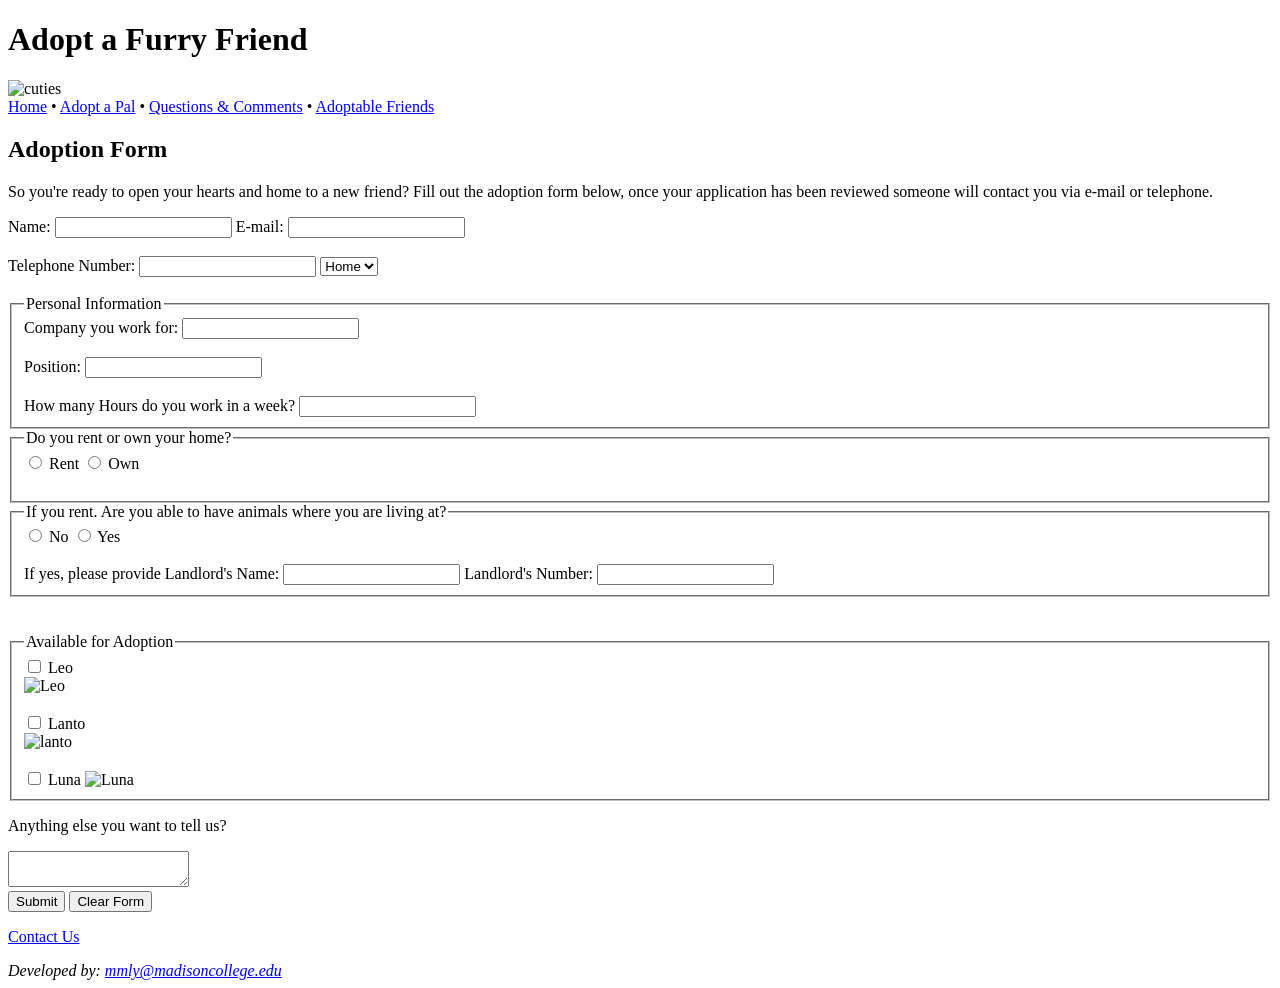
==== adoptAFriend.html @ 5c2df9a1 "Add files via upload" ====
<!DOCTYPE html>
<!--
    Author: Maipa Ly
    Date: 12/5/25
-->
<html lang="en">

<head>
    <title>Adoption Form</title>
    <meta charset="UTF-8">
    <meta name="viewport" content="width=device-width, initial-scale=1.0">
    <link rel="stylesheet" href="styleSheets/main.css">
    <link rel="stylesheet" href="styleSheets/adopt.css">
</head>

<body>

    <header>
       
        <h1>Adopt a Furry Friend</h1> 
        <img src="images/cutiee.png" alt="cuties">
        <nav>
            <a href="index.html">Home</a> &bull; <a href="adoptAFriend.html">Adopt a Pal</a> &bull; 
            <a href="questions.html">Questions & Comments</a> &bull; <a href="furyFriends.html">Adoptable Friends</a>
        </nav>
    </header>

    <main>
        <section>
            <h2 class="adoption">Adoption Form</h2>
            <p>So you're ready to open your hearts and home to a new friend? Fill out the adoption form below, once your application has been reviewed someone will contact you via e-mail or telephone.</p>
            <form action="http://itins3.madisoncollege.edu/echo.php" name="adoptionform" method="post">   
                <label for="name">Name:</label>
                <input type="text" name="name" id="name" required>

                <label for="email">E-mail:</label>
                <input type="email" name="email" id="email" required> 
                <br><br>

                <label for="phoneNumber">Telephone Number:</label>
                <input type="text" name="phoneNumber" id="phoneNumber" required>
                <select name="phoneNumber" id="number">
                    <option value="Home">Home</option>
                    <option value="Cell">Cell</option>
                </select>
                <br><br>    

                <fieldset>   
                <legend>Personal Information</legend>
                <label for="company">Company you work for:</label>
                <input type="text" id="company" name="company" required>
                <br><br>

                <label for="position">Position:</label>
                <input type="text" id="position" name="position">
                <br><br>

                <label for="hoursWork">How many Hours do you work in a week?</label>
                <input type="text" id="hoursWork" name="hoursWork" required>
                </fieldset>

                <fieldset>
                <legend>Do you rent or own your home?</legend>
                
                <input type="radio" id="rent" name="rentOrOwn" value="rent">
                <label for="rent">Rent</label>
              
                <input type="radio" id="own" name="rentOrOwn" value="own">  
                <label for="own">Own</label>
                <br><br>
                </fieldset>

                <fieldset>
                <legend>If you rent. Are you able to have animals where you are living at?</legend>
             
                <input type="radio" id="no" name="allowedOrNot" value="no">     
                <label for="no">No</label>

                <input type="radio" id="yes" name="allowedOrNot" value="yes">
                <label for="yes">Yes</label>
                <br><br> 

                <label for="landlordName">If yes, please provide Landlord's Name:</label>
                <input type="text" name="landlordName" id="landlordName">

                <label for="landlordNumber">Landlord's Number:</label>
                <input type="text" name="landlordNumber" id="landlordNumber">
                </fieldset>
                <br><br>
                
                <fieldset id="adopt">                   
                    <legend>Available for Adoption</legend>
                    <div class="myKids">  
                        <input type="checkbox" id="leo" name="leo" value="leo">
                        <label for="leo">Leo</label><br>
                        <img src="images/leo2.jpg" alt="Leo" id="leoL">
                        <br><br>
                    </div>
                    <div class="myKids">
                        <input type="checkbox" id="lanto" name="lanto" value="lanto">
                        <label for="lanto">Lanto</label><br>
                        <img src="images/lanto2.jpg" alt="lanto" id="lantoL">
                        <br><br>
                    </div>
                    <div class="myKids">
                        <input type="checkbox" id="luna" name="luna" value="luna">
                        <label for="luna">Luna</label>
                        <img src="images/luna2.jpg" alt="Luna" id="lunaL">
                    </div>
                </fieldset>

                <p>Anything else you want to tell us?</p>
                <textarea name="moreInfo" id="moreInfo"></textarea>

                <div id="buttons">
                    <input type="submit" value="Submit">
                    <input type="reset" value="Clear Form">
                </div>            
            </form>
        </section>
    </main>

    <footer>
        <p><a href="questions.html">Contact Us</a></p>
        <address>Developed by: <a href="mailto:mmly@madisoncollege.edu">mmly@madisoncollege.edu</a></address>
    </footer>

</body>

</html>
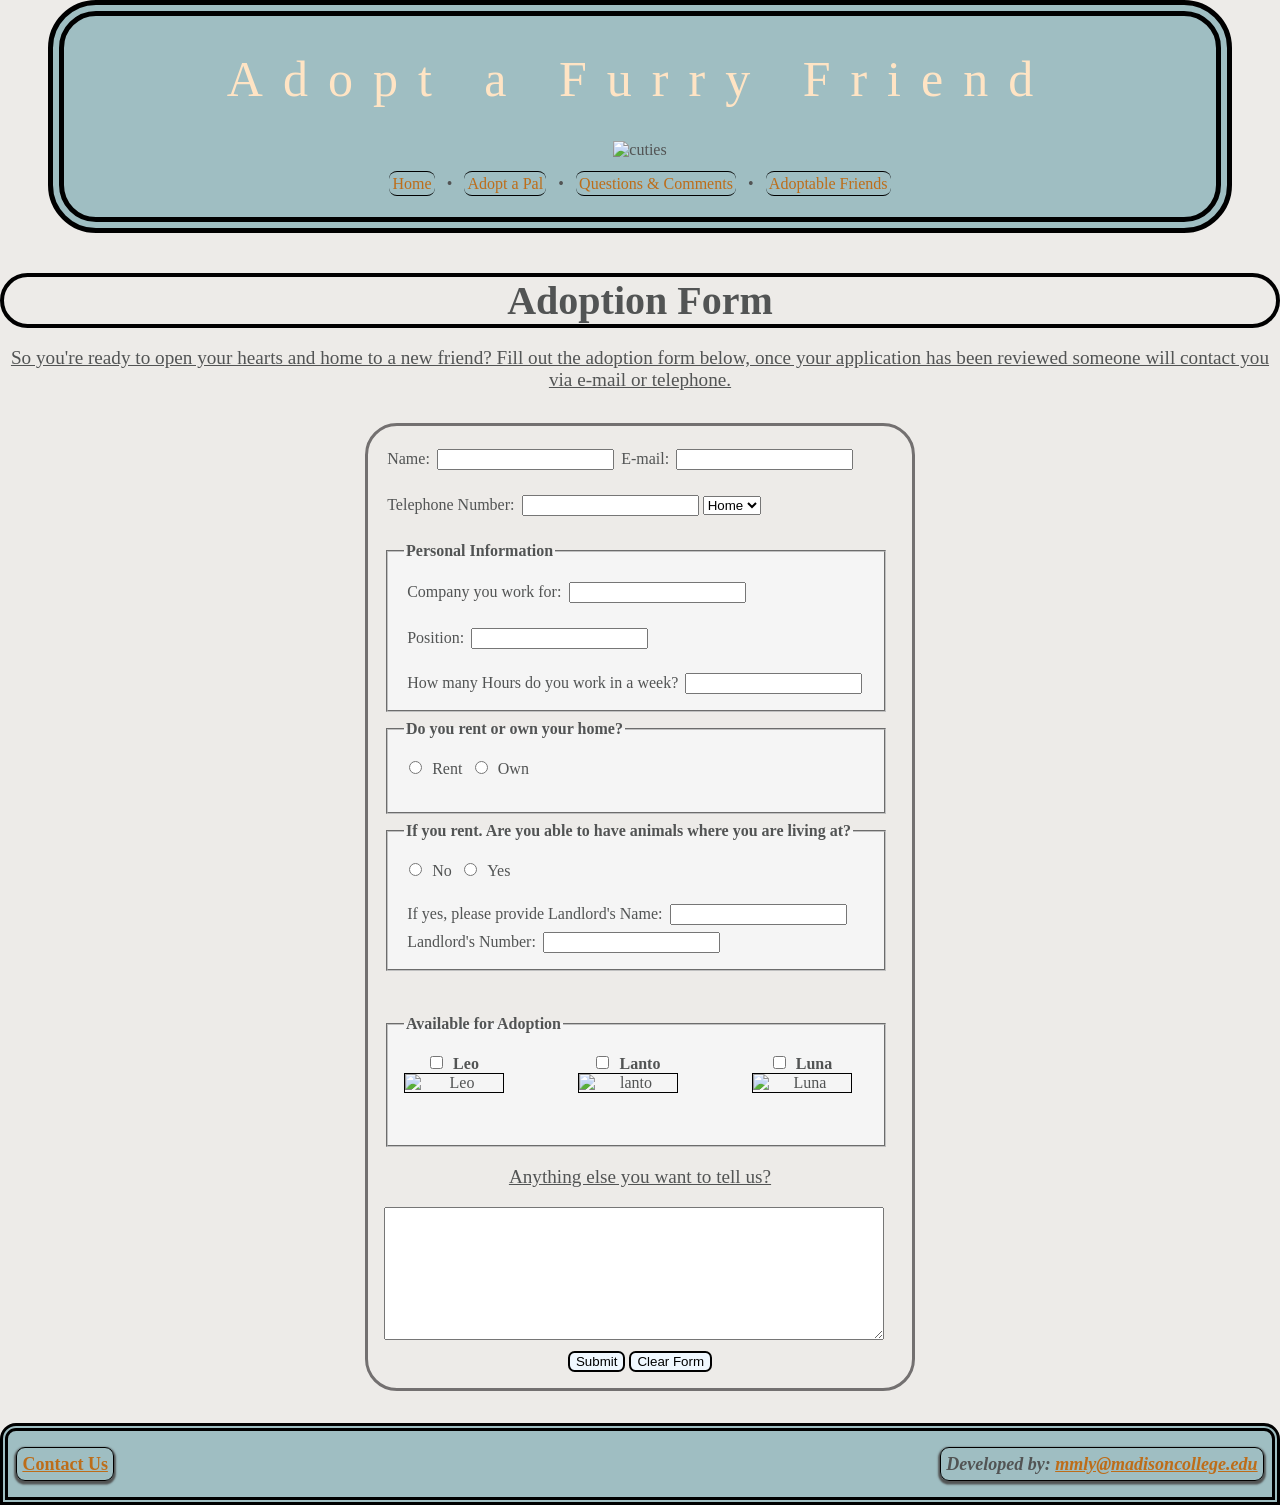
==== commit c7ce5ffc: "Update adoptAFriend.html" ====
--- a/adoptAFriend.html
+++ b/adoptAFriend.html
@@ -9,8 +9,8 @@
     <title>Adoption Form</title>
     <meta charset="UTF-8">
     <meta name="viewport" content="width=device-width, initial-scale=1.0">
-    <link rel="stylesheet" href="styleSheets/main.css">
-    <link rel="stylesheet" href="styleSheets/adopt.css">
+    <link rel="stylesheet" href="main.css">
+    <link rel="stylesheet" href="adopt.css">
 </head>
 
 <body>
--- a/main.css
+++ b/main.css
@@ -0,0 +1,132 @@
+/*
+    Author: Maipa Ly
+    Date: 12/5/25
+*/
+header {
+  text-align: center;
+  background-color: #9fbec2;
+  border-top: 1em double black;
+  border-bottom: 1em double black;
+  border-left: 1em double black;
+  border-right: 1em double black;
+  border-radius: 3em;
+  padding-bottom: 1.5em;
+  margin-left: 3em;
+  margin-right: 3em;
+}
+header img {
+  width: 300px;
+  padding-bottom: 1em;
+  max-width: 100%;
+  height: auto;
+}
+h1 {
+  color: bisque;
+  font-size: 50px;
+  letter-spacing: 0.4em;
+  text-align: center;
+  font-weight: normal;
+}
+h2 {
+  color: #525454;
+  font-size: 40px;
+  text-decoration: overline underline;
+}
+body {
+  font-family: Cambria, Cochin, Georgia, Times, "Times New Roman", serif;
+  margin: 0;
+  background-color: #edebe8;
+  color: #525454;
+  height: 100%;
+  padding: 0;
+}
+a:visited {
+  color: rgb(36, 34, 34);
+}
+a:link {
+  color: #bd6d19;
+}
+a:hover {
+  color: white;
+  text-shadow: 0.1em 0.1em 0.1em;
+}
+nav a {
+  text-decoration: none;
+  font-size: medium;
+  border-bottom: 0.1em solid black;
+  border-top: 0.1em solid black;
+  padding: 0.2em;
+  border-radius: 0.5em;
+  margin: 0.5em;
+}
+@media screen and (max-width: 640px) {
+  body {
+    font-family:
+      "Lucida Sans", "Lucida Sans Regular", "Lucida Grande",
+      "Lucida Sans Unicode", Geneva, Verdana, sans-serif;
+  }
+  a:link {
+    color: rgb(107, 128, 107);
+    font-size: x-large;
+    border: none;
+    border-left: 0.1em solid black;
+    border-right: 0.1em solid black;
+  }
+  main {
+    font-size: large;
+    font-weight: bold;
+  }
+  h2 {
+    color: #bd6d19;
+  }
+  a:hover {
+    color: black;
+  }
+}
+footer {
+  display: flex;
+  border: 0.5em double black;
+  border-top-left-radius: 1em;
+  border-top-right-radius: 1em;
+  padding-top: 1em;
+  padding-bottom: 1em;
+  padding-left: 0.5em;
+  padding-right: 0.5em;
+  justify-content: space-between;
+  align-items: center;
+  background-color: #9fbec2;
+  margin-top: auto;
+}
+footer p {
+  margin: 0;
+  font-size: large;
+  font-weight: bolder;
+  border: 0.1em solid black;
+  border-radius: 0.5em;
+  padding: 0.3em;
+  box-shadow: 0 0.1em 0.1em 0.1em;
+}
+footer address {
+  margin: 0;
+  font-size: large;
+  font-weight: bolder;
+  box-shadow: 0 0.1em 0.1em 0.1em;
+  border: 0.1em solid black;
+  border-radius: 0.5em;
+  padding: 0.3em;
+}
+footer a:visited {
+  color: #bd6d19;
+}
+footer a:hover {
+  color: whitesmoke;
+}
+* {
+  box-sizing: border-box;
+}
+main {
+  text-align: center;
+}
+#petOfMonth {
+  text-decoration: overline underline;
+}
--- a/adopt.css
+++ b/adopt.css
@@ -0,0 +1,87 @@
+/*
+    Author: Maipa Ly
+    Date: 12/5/25
+*/
+form {
+    border: .2em solid rgb(115, 112, 112);
+    border-radius: 2em;
+    width: 550px;
+    text-align: left;
+    margin-bottom: 3em;
+    padding: 1em;
+    margin: 2em auto;
+
+}
+fieldset img {
+    width: 150px;
+    display: block;
+    border: .1em solid black;
+}
+label {
+    font-size: 1em;
+    margin: .2em;
+}
+input {
+    margin-top: .5em;
+}
+fieldset {
+    width: 500px;
+    padding: 1em;
+    background-color: whitesmoke;
+    margin-top: .5em;
+}
+legend {
+    font-weight: bold;
+    
+}
+#adopt {
+    display: flex;
+    flex-wrap: wrap;
+    justify-content: space-between;
+}
+#adopt img {
+    display: block;
+    width: 100px;
+}
+#adopt label {
+    font-weight: bold;
+    
+}
+textarea {
+    height: 10em;
+    width: 500px;
+}
+#buttons {
+    text-align: center;
+}
+#buttons input {
+    border-radius: .5em;
+    border: .2em solid black;
+    background-color: aliceblue;
+}
+.myKids {
+    text-align: center;
+    margin-right: 1em;
+}
+section p {
+    font-size: 120%;
+  text-decoration: underline;
+  text-align: center;
+}
+h2 {
+    border: .1em solid black;
+    border-radius: 50em;
+    margin: 1px auto;
+}
+#buttons input[type="submit"]:hover {
+    color: rgb(132, 172, 210);
+    background-color: #676767;
+}
+#buttons input[type="reset"]:hover {
+    color: rgb(132, 172, 210);
+    background-color: #676767;
+}
+.adoption {
+    margin-top: 1em;
+    text-decoration: none;
+}
